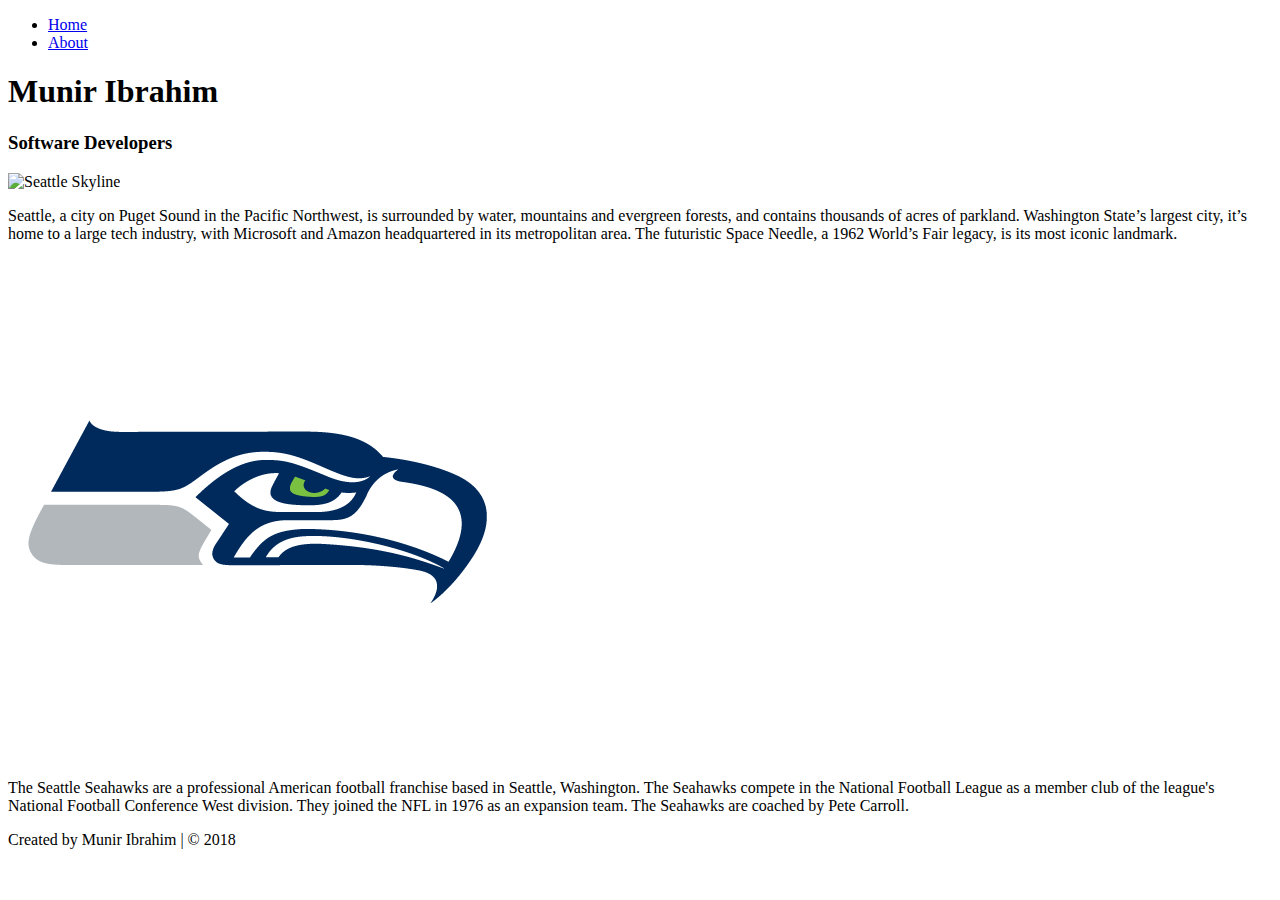
==== index.html @ 39dda8b6 "added scaffold for index.html" ====
<!DOCTYPE html>
<html lang="en">
<head>
    <meta charset="UTF-8">
    <meta name="viewport" content="width=device-width, initial-scale=1.0">
    <meta http-equiv="X-UA-Compatible" content="ie=edge">
    <title>Home</title>
</head>
<body>
    <nav>
        <ul>
            <li>
                <a href="index.html">Home</a>
            </li>
            <li>
                <a href="about.html">About</a>
            </li>
        </ul>
    </nav>

    <header>
        <h1>Munir Ibrahim</h1>
        <h3>Software Developers</h3>
    </header>

    <section>
        <img src="https://fm.cnbc.com/applications/cnbc.com/resources/img/editorial/2017/06/20/104540684-GettyImages-530874379.1910x1000.jpg" alt="Seattle Skyline">

        <p>
            Seattle, a city on Puget Sound in the Pacific Northwest, is surrounded by water, mountains and evergreen forests, and contains thousands of acres of parkland. Washington State’s largest city, it’s home to a large tech industry, with Microsoft and Amazon headquartered in its metropolitan area. The futuristic Space Needle, a 1962 World’s Fair legacy, is its most iconic landmark.
        </p>
    </section>

    <section>
        <img src="resources/seahawks.png" alt="Seahawks" />

        <p>
            The Seattle Seahawks are a professional American football franchise based in Seattle, Washington. The Seahawks compete in the National Football League as a member club of the league's National Football Conference West division. They joined the NFL in 1976 as an expansion team. The Seahawks are coached by Pete Carroll.
        </p>
    </section>

    <footer>Created by Munir Ibrahim | &copy; 2018</footer>
</body>
</html>
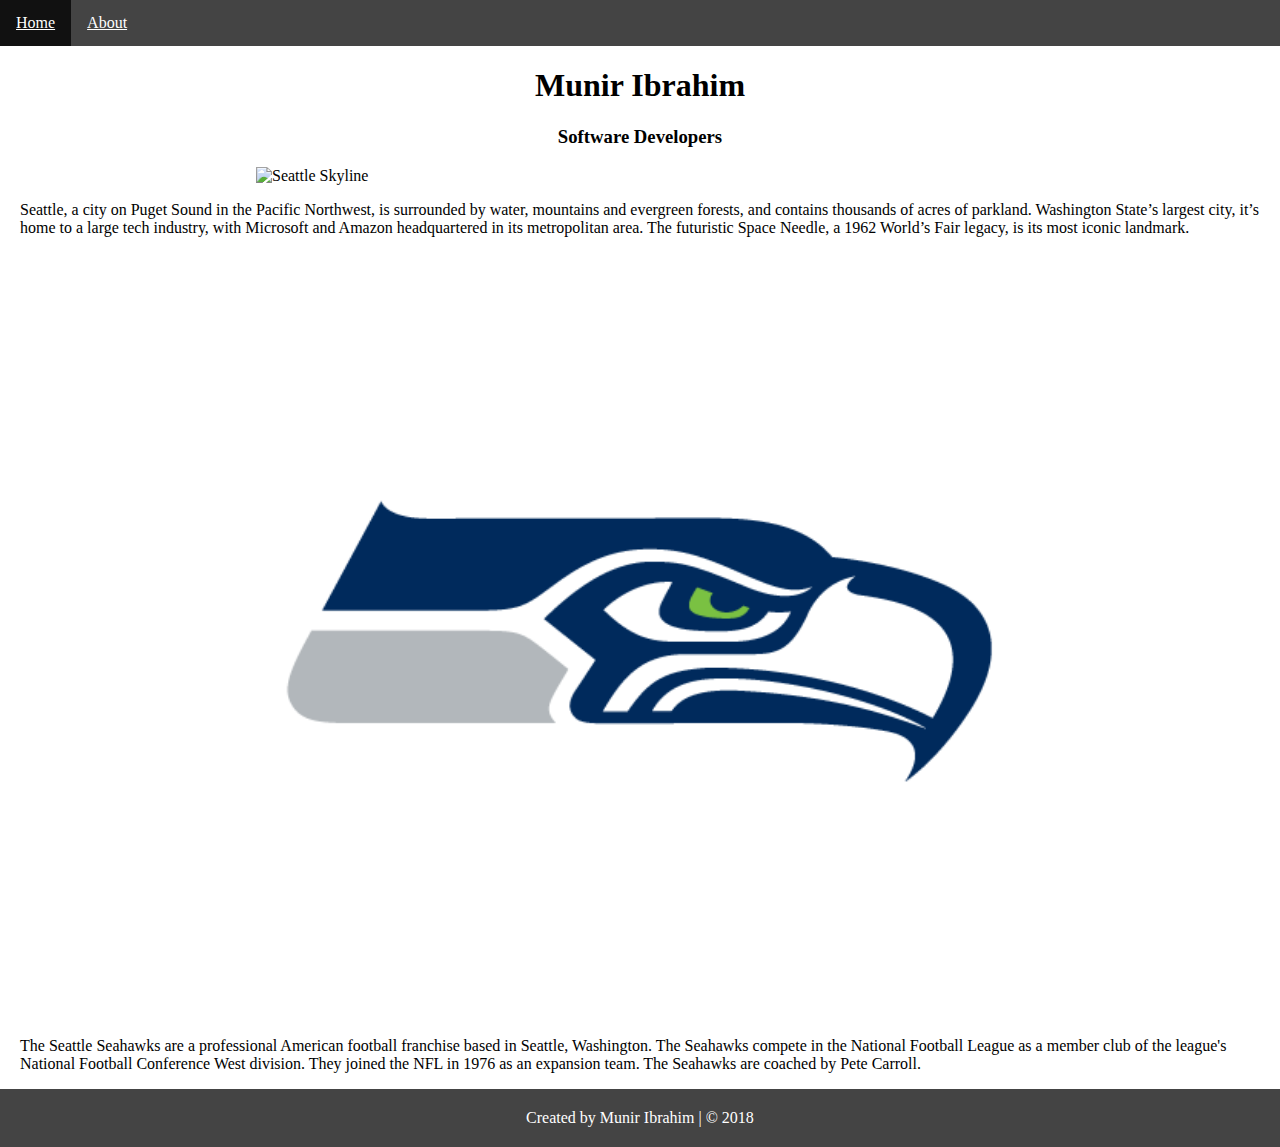
==== commit 1d3fb8ce: "added css to our html page" ====
--- a/index.html
+++ b/index.html
@@ -1,14 +1,17 @@
 <!DOCTYPE html>
 <html lang="en">
+
 <head>
     <meta charset="UTF-8">
     <meta name="viewport" content="width=device-width, initial-scale=1.0">
     <meta http-equiv="X-UA-Compatible" content="ie=edge">
     <title>Home</title>
+    <link rel="stylesheet" href="style.css">
 </head>
+
 <body>
     <nav>
-        <ul>
+        <ul class="navbar">
             <li>
                 <a href="index.html">Home</a>
             </li>
@@ -24,21 +27,28 @@
     </header>
 
     <section>
-        <img src="https://fm.cnbc.com/applications/cnbc.com/resources/img/editorial/2017/06/20/104540684-GettyImages-530874379.1910x1000.jpg" alt="Seattle Skyline">
+        <img id="seahawk-img" class="section-imgs" src="https://fm.cnbc.com/applications/cnbc.com/resources/img/editorial/2017/06/20/104540684-GettyImages-530874379.1910x1000.jpg"
+            alt="Seattle Skyline">
 
         <p>
-            Seattle, a city on Puget Sound in the Pacific Northwest, is surrounded by water, mountains and evergreen forests, and contains thousands of acres of parkland. Washington State’s largest city, it’s home to a large tech industry, with Microsoft and Amazon headquartered in its metropolitan area. The futuristic Space Needle, a 1962 World’s Fair legacy, is its most iconic landmark.
+            Seattle, a city on Puget Sound in the Pacific Northwest, is surrounded by water, mountains and evergreen forests, and contains
+            thousands of acres of parkland. Washington State’s largest city, it’s home to a large tech industry, with Microsoft
+            and Amazon headquartered in its metropolitan area. The futuristic Space Needle, a 1962 World’s Fair legacy, is
+            its most iconic landmark.
         </p>
     </section>
 
     <section>
-        <img src="resources/seahawks.png" alt="Seahawks" />
+        <img class="section-imgs" src="resources/seahawks.png" alt="Seahawks" />
 
         <p>
-            The Seattle Seahawks are a professional American football franchise based in Seattle, Washington. The Seahawks compete in the National Football League as a member club of the league's National Football Conference West division. They joined the NFL in 1976 as an expansion team. The Seahawks are coached by Pete Carroll.
+            The Seattle Seahawks are a professional American football franchise based in Seattle, Washington. The Seahawks compete in
+            the National Football League as a member club of the league's National Football Conference West division. They
+            joined the NFL in 1976 as an expansion team. The Seahawks are coached by Pete Carroll.
         </p>
     </section>
 
     <footer>Created by Munir Ibrahim | &copy; 2018</footer>
 </body>
+
 </html>--- a/style.css
+++ b/style.css
@@ -0,0 +1,58 @@
+
+body {
+    margin: 0px;
+}
+
+/* Navbar */
+.navbar {
+    list-style: none;
+    padding: 0;
+    margin: 0;
+    overflow: hidden;
+    background-color: #444;
+}
+
+.navbar li {
+    float: left;
+}
+
+.navbar li a {
+    display: block;
+    color: white;
+    padding: 14px 16px;
+}
+
+.navbar li a:hover {
+    background-color: #111;
+}
+
+/* Header */
+header {
+    text-align: center;
+}
+
+/* Seattle Section */
+.section-imgs {
+    display: block;
+    height: auto;
+    width: 60%;
+    margin-left: auto;
+    margin-right: auto;
+}
+
+.seahawk-img {
+    opacity: .5;
+}
+
+/* Footer */
+footer {
+    text-align: center;
+    padding: 20px 20px;
+    background-color: #444;
+    color: white;
+}
+
+p {
+    margin-left: 20px;
+    margin-right: 20px;
+}